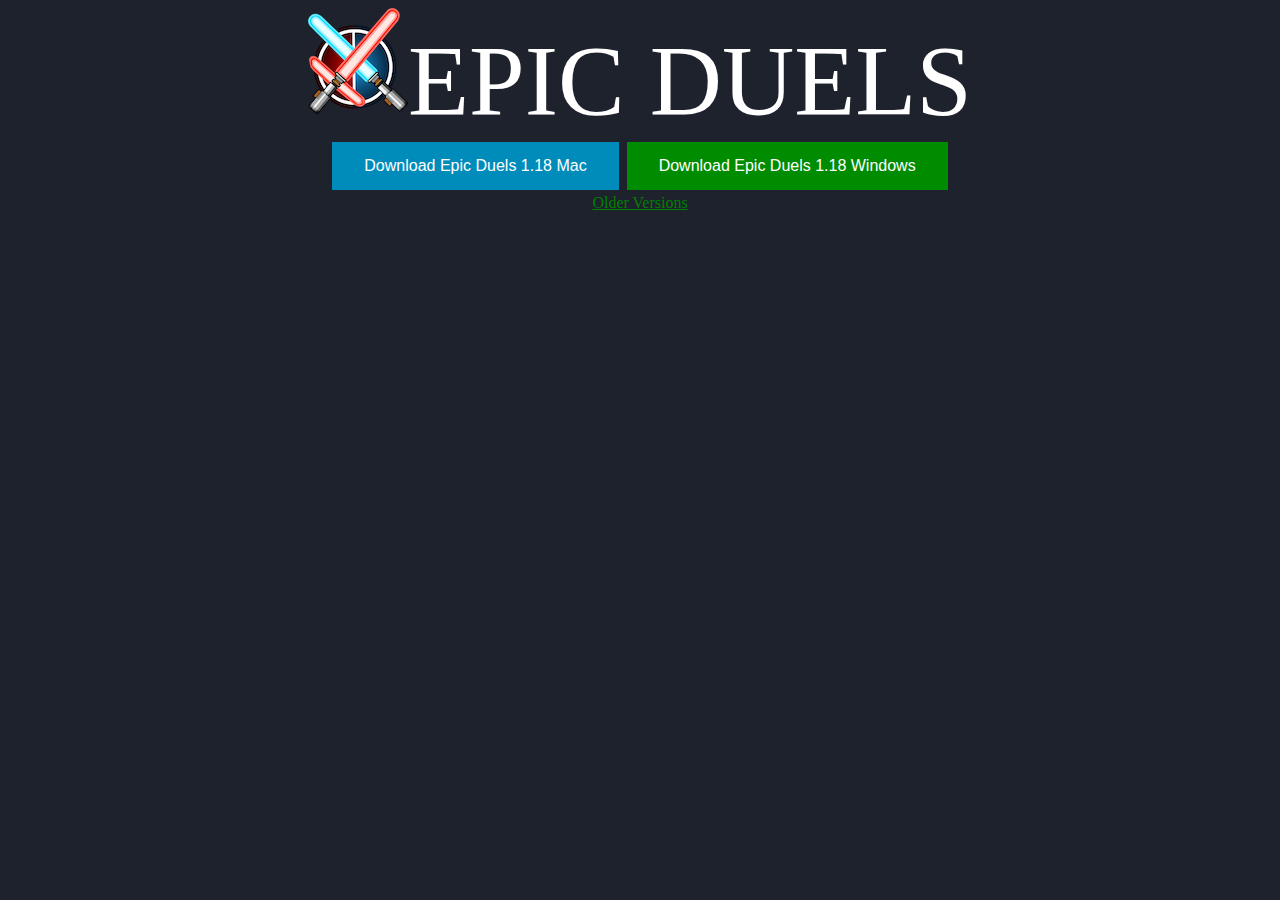
==== index.html @ 6557909b "Adding Epic Duels 1.18." ====
<html>

    <head>
        <link type="text/css" rel="stylesheet" href="Style.css" media="all" />
    </head>
    
    <body>
        <div class="page">
            <div class="pane-title">
                <img src="App.png"/>Epic Duels
            </div>
            
            <div class="links">
                <button class="button" onclick="document.location='https://drive.google.com/file/d/19K0sw4iKzIXrsJS5BQDl1Qhfvo1APkMh/view?usp=sharing'">Download Epic Duels 1.18 Mac</button>
                <button class="winbutton" onclick="document.location='https://drive.google.com/file/d/1b-s-2GHVtpjf2WfjKyGuUFPe30YSATU2/view?usp=sharing'">Download Epic Duels 1.18 Windows</button>
                <br/>
                <a href="previous.html">Older Versions</a>
            </div>
        </div>
    </body>

</html>
---- Style.css ----
@charset "UTF-8";

body {
    background-color: #1D222C;
}

.page {

    font-weight: 400;
    word-wrap: break-word;
	max-width: 1200px; 
	margin: auto;
}

.pane-title {
	text-align: center;
	font-weight: 300;
	font-size: 100px;
	color: white;
	text-transform: uppercase;
}

.links {
    text-align: center;
    color: white;
    box-sizing: border-box;
}

a:link {
  color: green;
}

a:visited {
  color: green;
}

.button {
    border: none;
    color: white;
    padding: 15px 32px;
    text-align: center;
    text-decoration: none;
    display: inline-block;
    font-size: 16px;
    margin: 4px 2px;
    cursor: pointer;
    background-color: #008CBA;
}

.winbutton {
    border: none;
    color: white;
    padding: 15px 32px;
    text-align: center;
    text-decoration: none;
    display: inline-block;
    font-size: 16px;
    margin: 4px 2px;
    cursor: pointer;
    background-color: #008C00;
}
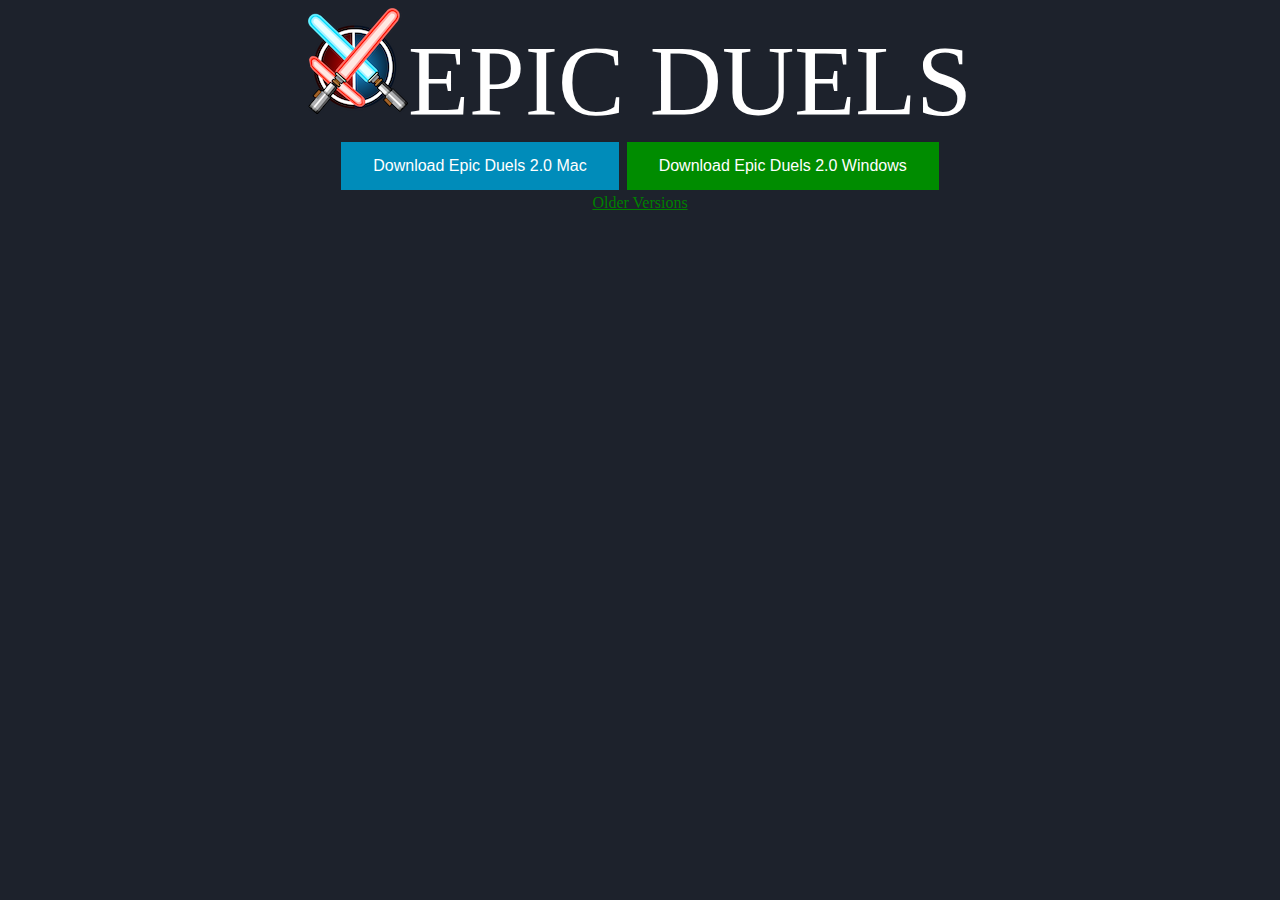
==== commit a2e9e8ed: "Adding Epic Duels 2.0." ====
--- a/index.html
+++ b/index.html
@@ -11,8 +11,8 @@
             </div>
             
             <div class="links">
-                <button class="button" onclick="document.location='https://drive.google.com/file/d/19K0sw4iKzIXrsJS5BQDl1Qhfvo1APkMh/view?usp=sharing'">Download Epic Duels 1.18 Mac</button>
-                <button class="winbutton" onclick="document.location='https://drive.google.com/file/d/1b-s-2GHVtpjf2WfjKyGuUFPe30YSATU2/view?usp=sharing'">Download Epic Duels 1.18 Windows</button>
+                <button class="button" onclick="document.location='https://drive.google.com/file/d/18xz1gngw5npoTubE356IWBqo-W-oFb1T/view?usp=sharing'">Download Epic Duels 2.0 Mac</button>
+                <button class="winbutton" onclick="document.location='https://drive.google.com/file/d/1HqCWXdhvLjFqCOGlnOxD4CNas89eqDch/view?usp=sharing'">Download Epic Duels 2.0 Windows</button>
                 <br/>
                 <a href="previous.html">Older Versions</a>
             </div>
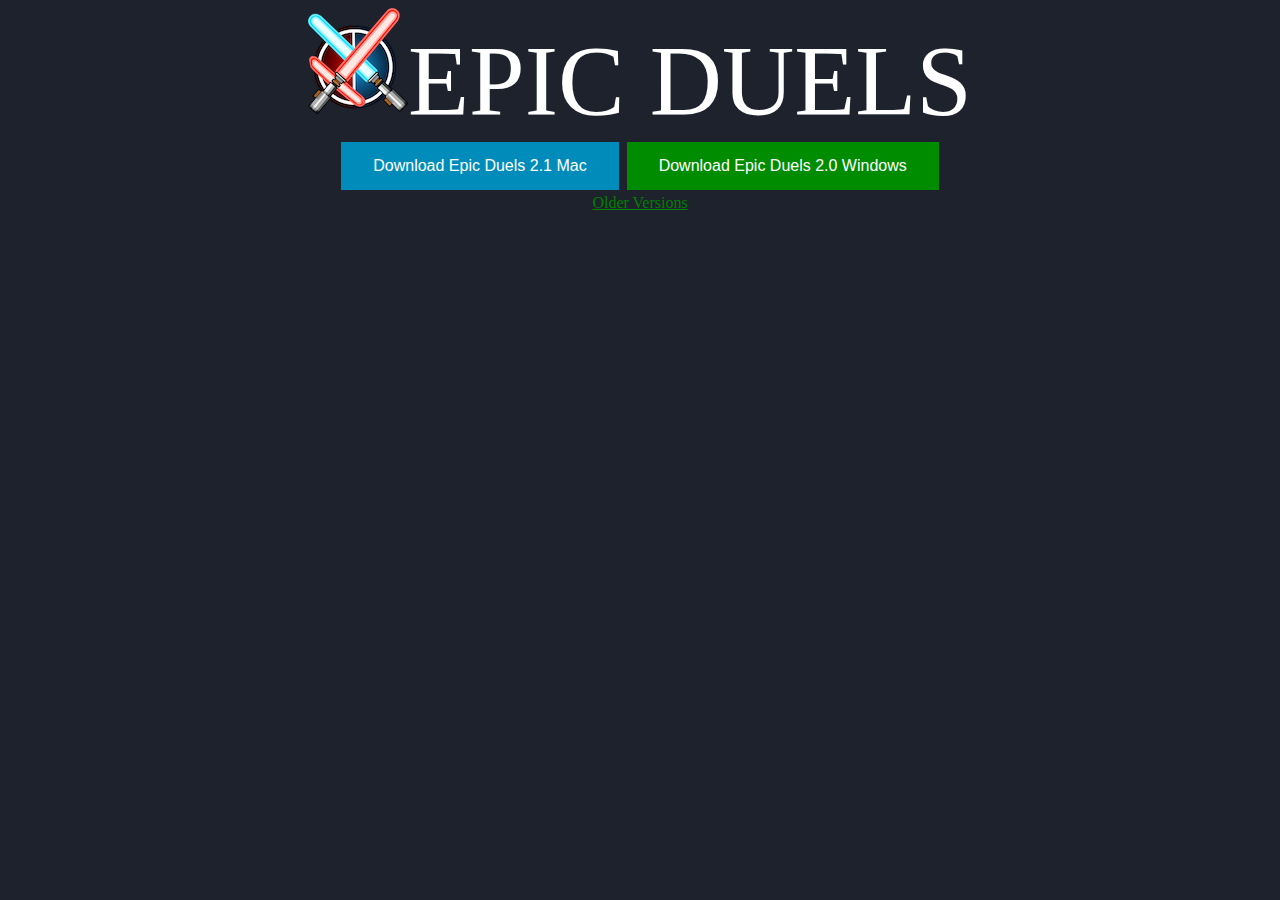
==== commit de486b52: "Adding Epic Duels 2.1 for Mac" ====
--- a/index.html
+++ b/index.html
@@ -11,7 +11,7 @@
             </div>
             
             <div class="links">
-                <button class="button" onclick="document.location='https://drive.google.com/file/d/18xz1gngw5npoTubE356IWBqo-W-oFb1T/view?usp=sharing'">Download Epic Duels 2.0 Mac</button>
+                <button class="button" onclick="document.location='https://drive.google.com/file/d/1Bn_p5XC9NjzYn9cqf5MBHGMDAHP8IKp1/view?usp=sharing'">Download Epic Duels 2.1 Mac</button>
                 <button class="winbutton" onclick="document.location='https://drive.google.com/file/d/1HqCWXdhvLjFqCOGlnOxD4CNas89eqDch/view?usp=sharing'">Download Epic Duels 2.0 Windows</button>
                 <br/>
                 <a href="previous.html">Older Versions</a>
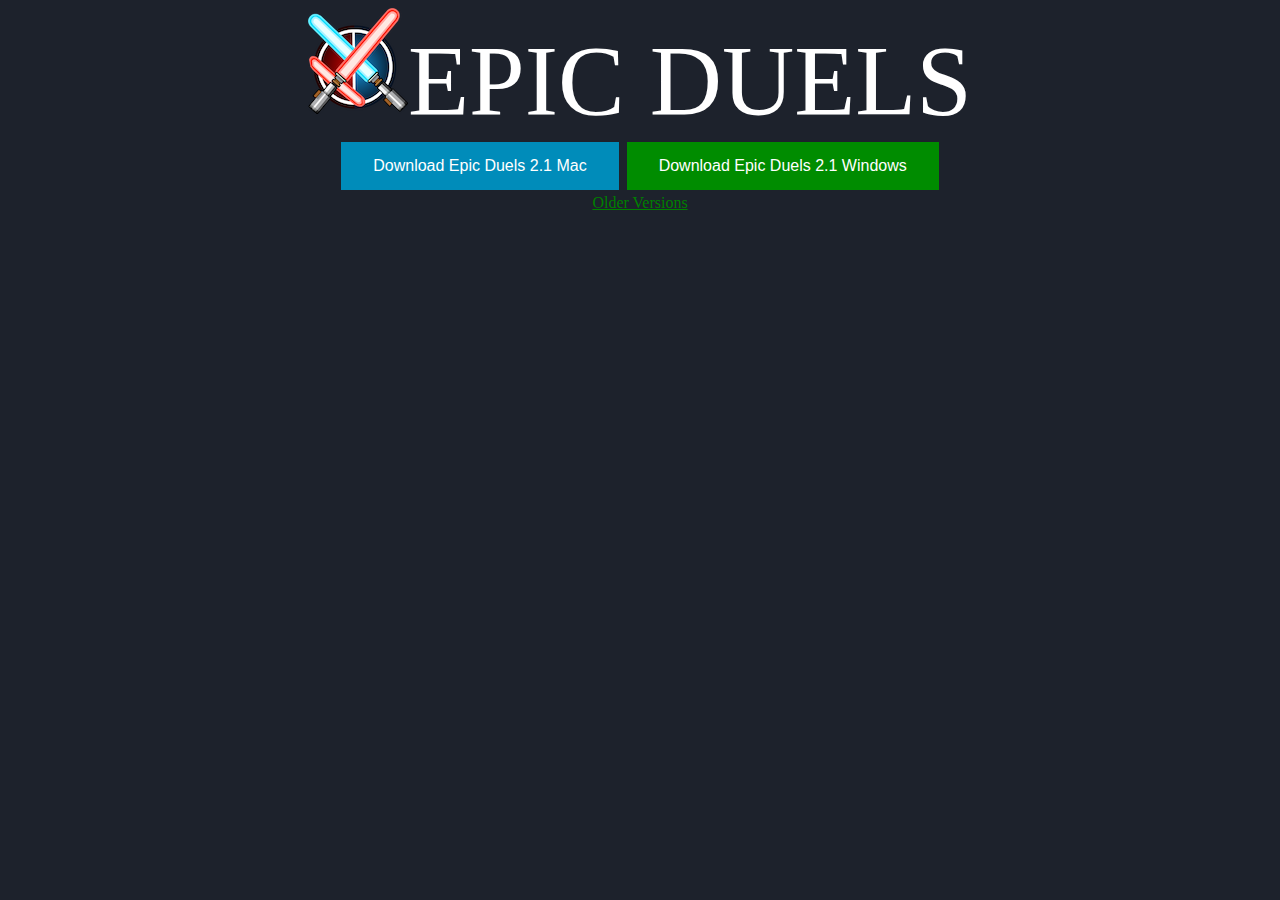
==== commit 677f89d8: "Adding Epic Duels 2.1 for Windows." ====
--- a/index.html
+++ b/index.html
@@ -12,7 +12,7 @@
             
             <div class="links">
                 <button class="button" onclick="document.location='https://drive.google.com/file/d/1Bn_p5XC9NjzYn9cqf5MBHGMDAHP8IKp1/view?usp=sharing'">Download Epic Duels 2.1 Mac</button>
-                <button class="winbutton" onclick="document.location='https://drive.google.com/file/d/1HqCWXdhvLjFqCOGlnOxD4CNas89eqDch/view?usp=sharing'">Download Epic Duels 2.0 Windows</button>
+                <button class="winbutton" onclick="document.location='https://drive.google.com/file/d/1Te0XHB5-7m0AsrQdFzCBD0FXE-4e1fWj/view?usp=sharing'">Download Epic Duels 2.1 Windows</button>
                 <br/>
                 <a href="previous.html">Older Versions</a>
             </div>
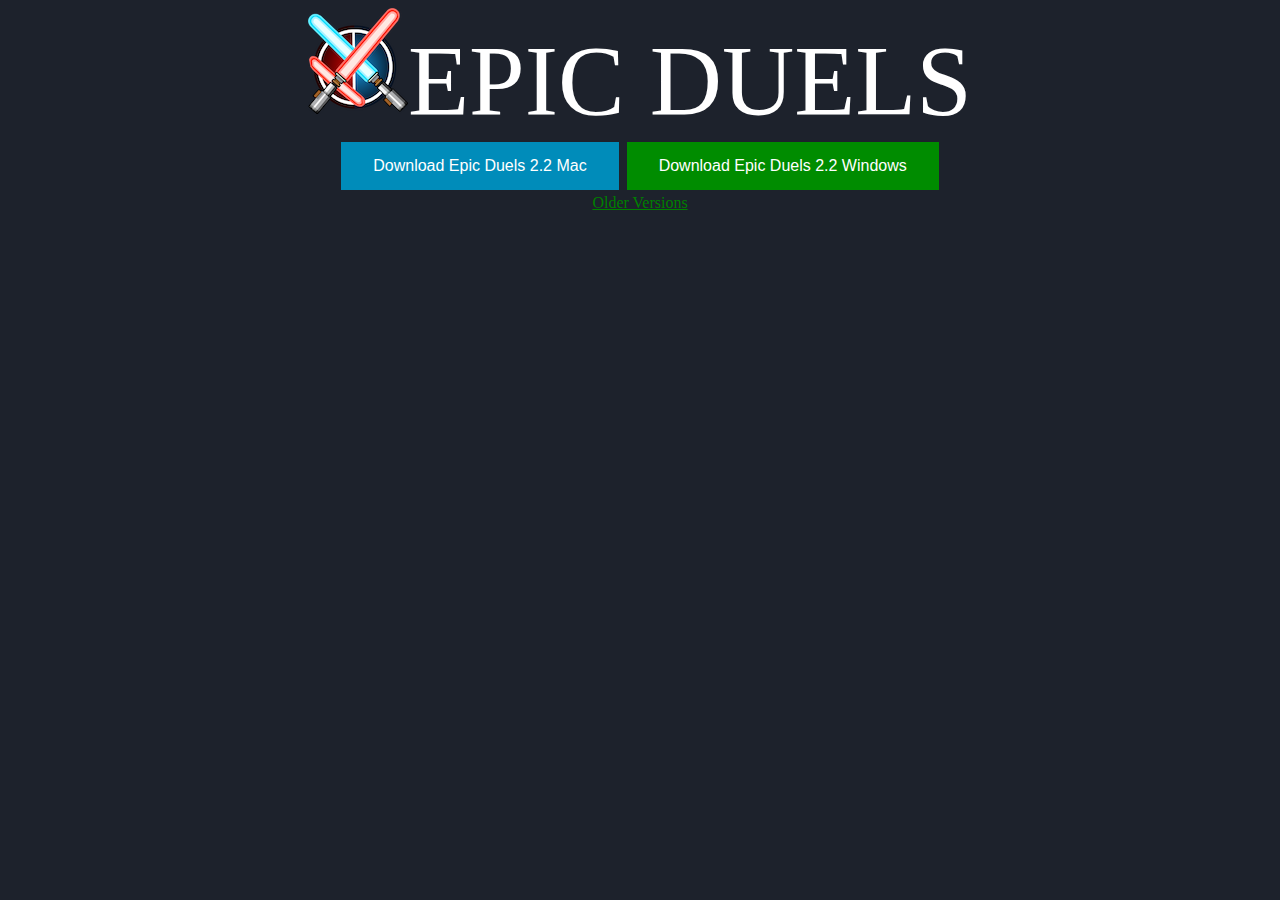
==== commit 96c94795: "Adding Epic Duels 2.2" ====
--- a/index.html
+++ b/index.html
@@ -11,8 +11,8 @@
             </div>
             
             <div class="links">
-                <button class="button" onclick="document.location='https://drive.google.com/file/d/1Bn_p5XC9NjzYn9cqf5MBHGMDAHP8IKp1/view?usp=sharing'">Download Epic Duels 2.1 Mac</button>
-                <button class="winbutton" onclick="document.location='https://drive.google.com/file/d/1Te0XHB5-7m0AsrQdFzCBD0FXE-4e1fWj/view?usp=sharing'">Download Epic Duels 2.1 Windows</button>
+                <button class="button" onclick="document.location='https://drive.google.com/file/d/1wyjipZJKh63ZOqxoyxRshx9y1DrSeDpJ/view?usp=sharing'">Download Epic Duels 2.2 Mac</button>
+                <button class="winbutton" onclick="document.location='https://drive.google.com/file/d/1rNuQ6vmFjfE7tiJzD5FLrqUnUO_gYE88/view?usp=sharing'">Download Epic Duels 2.2 Windows</button>
                 <br/>
                 <a href="previous.html">Older Versions</a>
             </div>
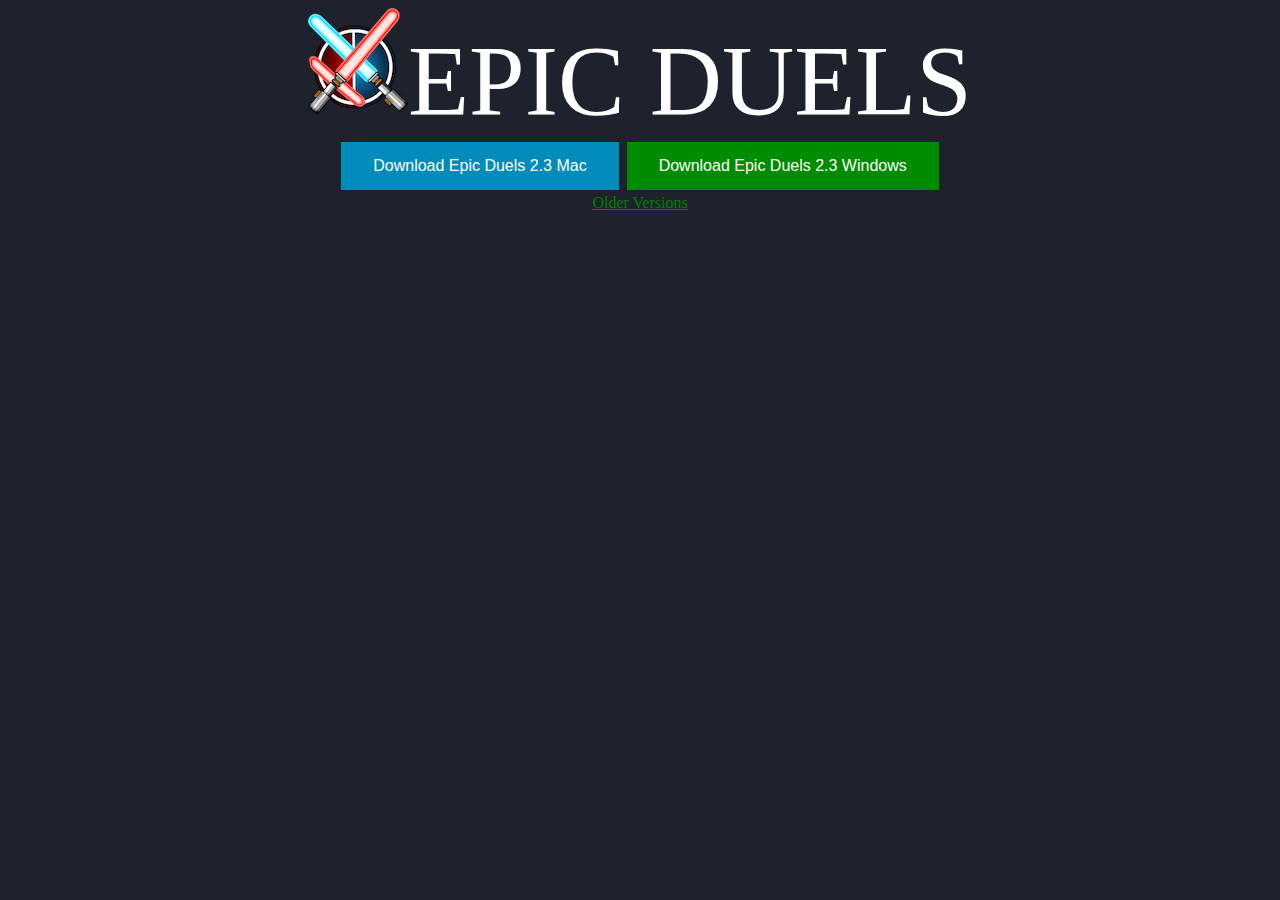
==== commit 6bf9cda8: "Adding Epic Duels 2.3" ====
--- a/index.html
+++ b/index.html
@@ -11,8 +11,8 @@
             </div>
             
             <div class="links">
-                <button class="button" onclick="document.location='https://drive.google.com/file/d/1wyjipZJKh63ZOqxoyxRshx9y1DrSeDpJ/view?usp=sharing'">Download Epic Duels 2.2 Mac</button>
-                <button class="winbutton" onclick="document.location='https://drive.google.com/file/d/1rNuQ6vmFjfE7tiJzD5FLrqUnUO_gYE88/view?usp=sharing'">Download Epic Duels 2.2 Windows</button>
+                <button class="button" onclick="document.location='https://drive.google.com/file/d/1UpeZ2jikywakL0ysYwonoR5CkSnIuHP7/view?usp=sharing'">Download Epic Duels 2.3 Mac</button>
+                <button class="winbutton" onclick="document.location='https://drive.google.com/file/d/1cLV67ZowGC26jV-LolpAFBpd3ju9fmmy/view?usp=sharing'">Download Epic Duels 2.3 Windows</button>
                 <br/>
                 <a href="previous.html">Older Versions</a>
             </div>
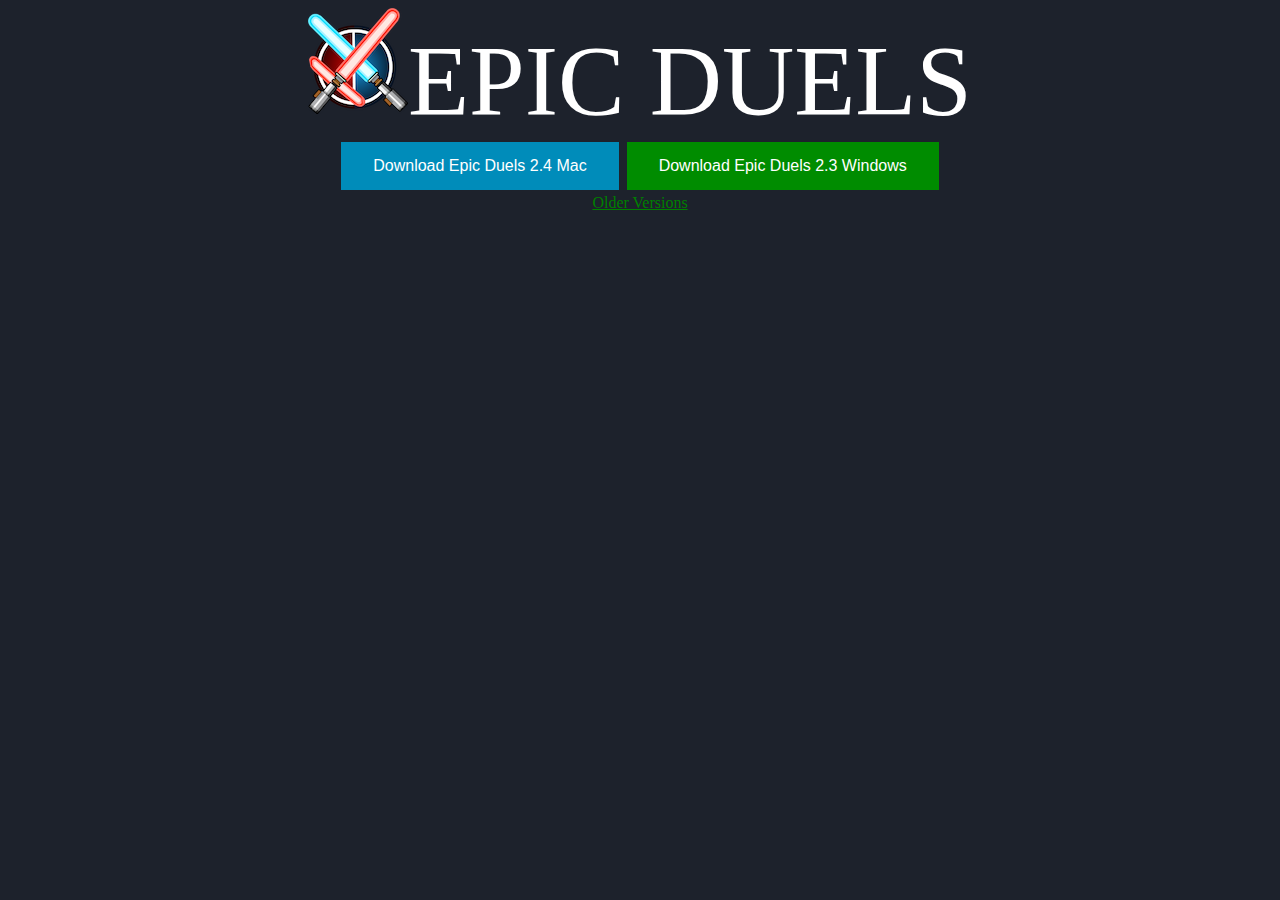
==== commit 9e8d8bbf: "Adding Epic Duels 2.4 for Mac" ====
--- a/index.html
+++ b/index.html
@@ -11,7 +11,7 @@
             </div>
             
             <div class="links">
-                <button class="button" onclick="document.location='https://drive.google.com/file/d/1UpeZ2jikywakL0ysYwonoR5CkSnIuHP7/view?usp=sharing'">Download Epic Duels 2.3 Mac</button>
+                <button class="button" onclick="document.location='https://drive.google.com/file/d/1YpYr8fgpD7u82TywLWSLa8MN_CmZZtcl/view?usp=sharing'">Download Epic Duels 2.4 Mac</button>
                 <button class="winbutton" onclick="document.location='https://drive.google.com/file/d/1cLV67ZowGC26jV-LolpAFBpd3ju9fmmy/view?usp=sharing'">Download Epic Duels 2.3 Windows</button>
                 <br/>
                 <a href="previous.html">Older Versions</a>
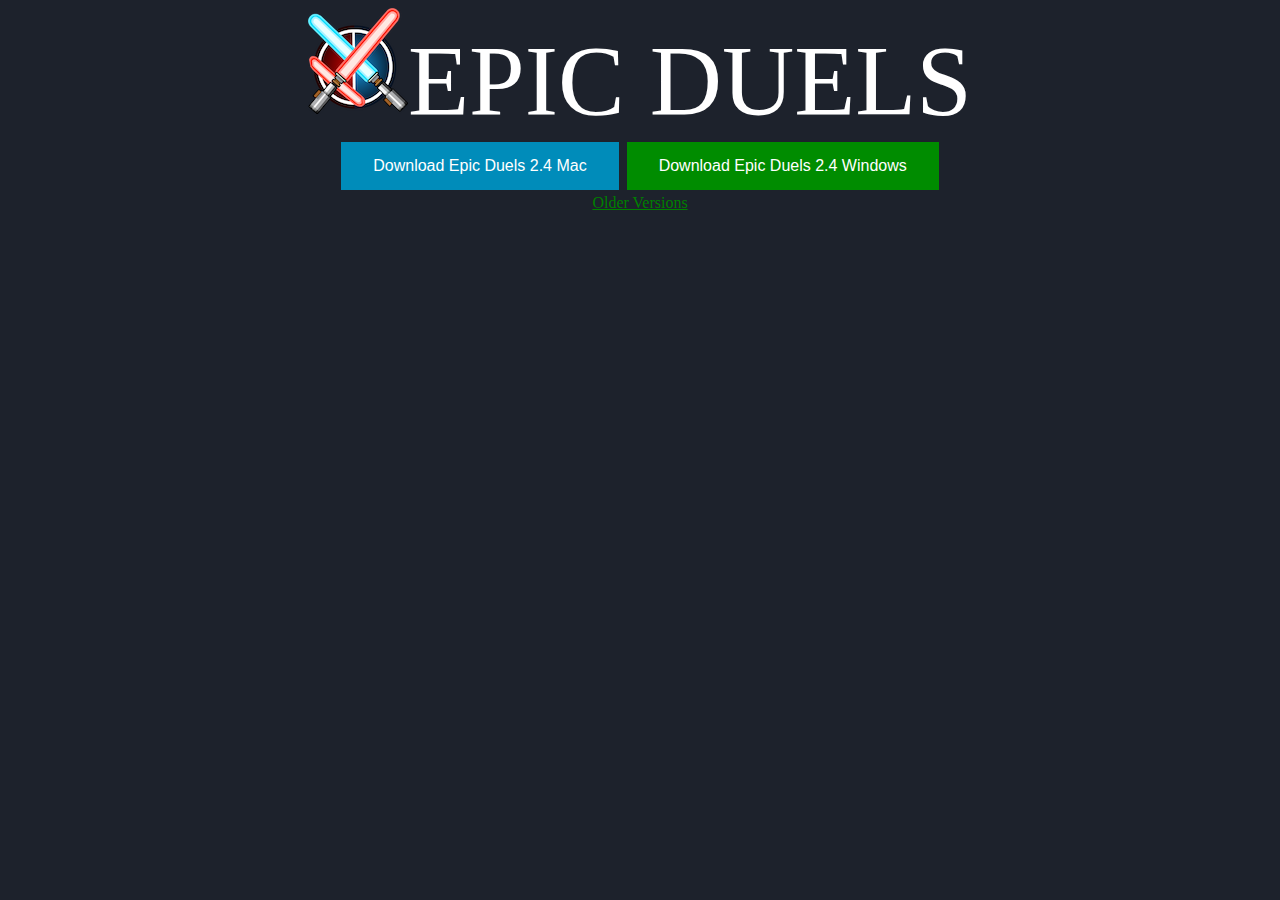
==== commit 0343f400: "Adding Epic Duels 2.4 for Windows." ====
--- a/index.html
+++ b/index.html
@@ -12,7 +12,7 @@
             
             <div class="links">
                 <button class="button" onclick="document.location='https://drive.google.com/file/d/1YpYr8fgpD7u82TywLWSLa8MN_CmZZtcl/view?usp=sharing'">Download Epic Duels 2.4 Mac</button>
-                <button class="winbutton" onclick="document.location='https://drive.google.com/file/d/1cLV67ZowGC26jV-LolpAFBpd3ju9fmmy/view?usp=sharing'">Download Epic Duels 2.3 Windows</button>
+                <button class="winbutton" onclick="document.location='https://drive.google.com/file/d/1mmltsXzZGeLEFnqz21uMUbkyD2yQ4lwH/view?usp=sharing'">Download Epic Duels 2.4 Windows</button>
                 <br/>
                 <a href="previous.html">Older Versions</a>
             </div>
